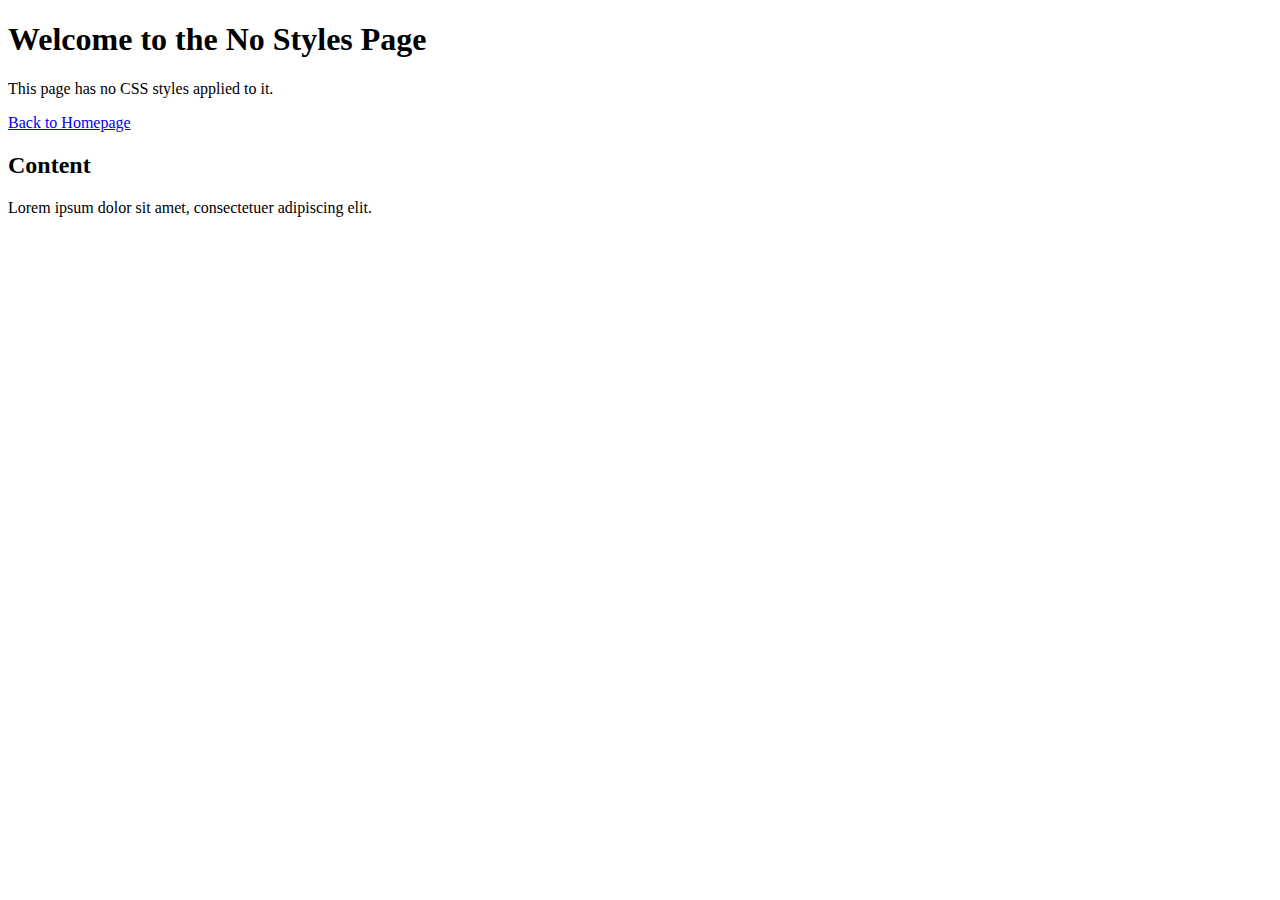
==== page1.html @ 4b313c26 "Your commit message" ====
<!DOCTYPE html>
<html lang="en">
<head>
    <meta charset="UTF-8">
    <meta name="viewport" content="width=device-width, initial-scale=1.0">
    <title>No Styles</title>
</head>
<body>
    <h1>Welcome to the No Styles Page</h1>
    <p>This page has no CSS styles applied to it.</p>
    <p><a href="index.html">Back to Homepage</a></p>
    <h2>Content</h2>
    <p>Lorem ipsum dolor sit amet, consectetuer adipiscing elit.</p>
</body>
</html>
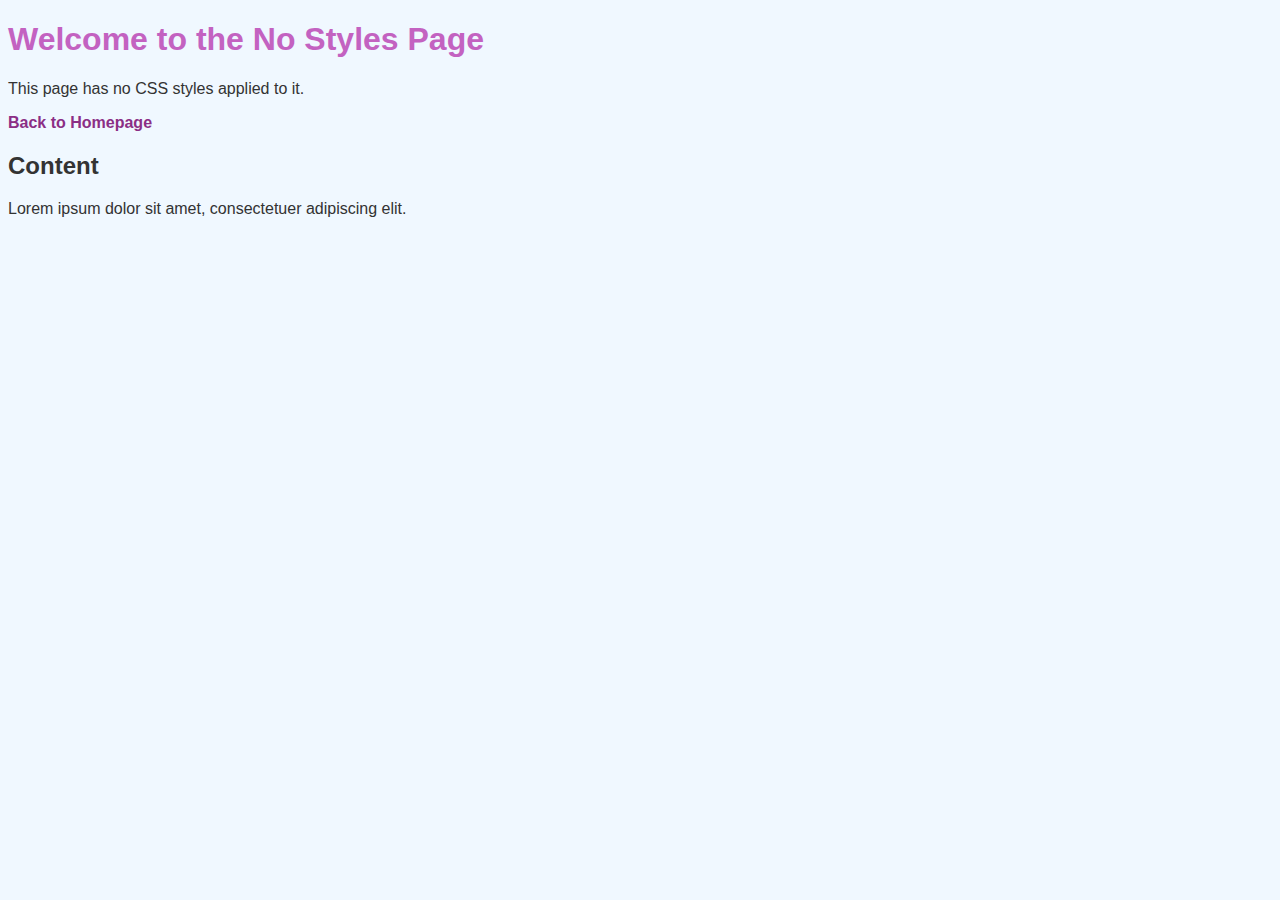
==== commit 5e50c300: "edit" ====
--- a/page1.html
+++ b/page1.html
@@ -4,6 +4,7 @@
     <meta charset="UTF-8">
     <meta name="viewport" content="width=device-width, initial-scale=1.0">
     <title>No Styles</title>
+    <link rel="stylesheet" href="style1.css" id="style1">
 </head>
 <body>
     <h1>Welcome to the No Styles Page</h1>
--- a/style1.css
+++ b/style1.css
@@ -0,0 +1,23 @@
+body {
+    background-color: #f0f8ff;
+    font-family: Arial, sans-serif;
+    color: #333;
+    text-align: left;
+    
+}
+
+h1 {
+    color: #c362c1;
+}
+
+ul {
+    list-style-type: none;
+    padding: 0;
+}
+
+a {
+    color: #8b2e85;
+    text-decoration: none;
+    font-weight: bold;
+}
+
